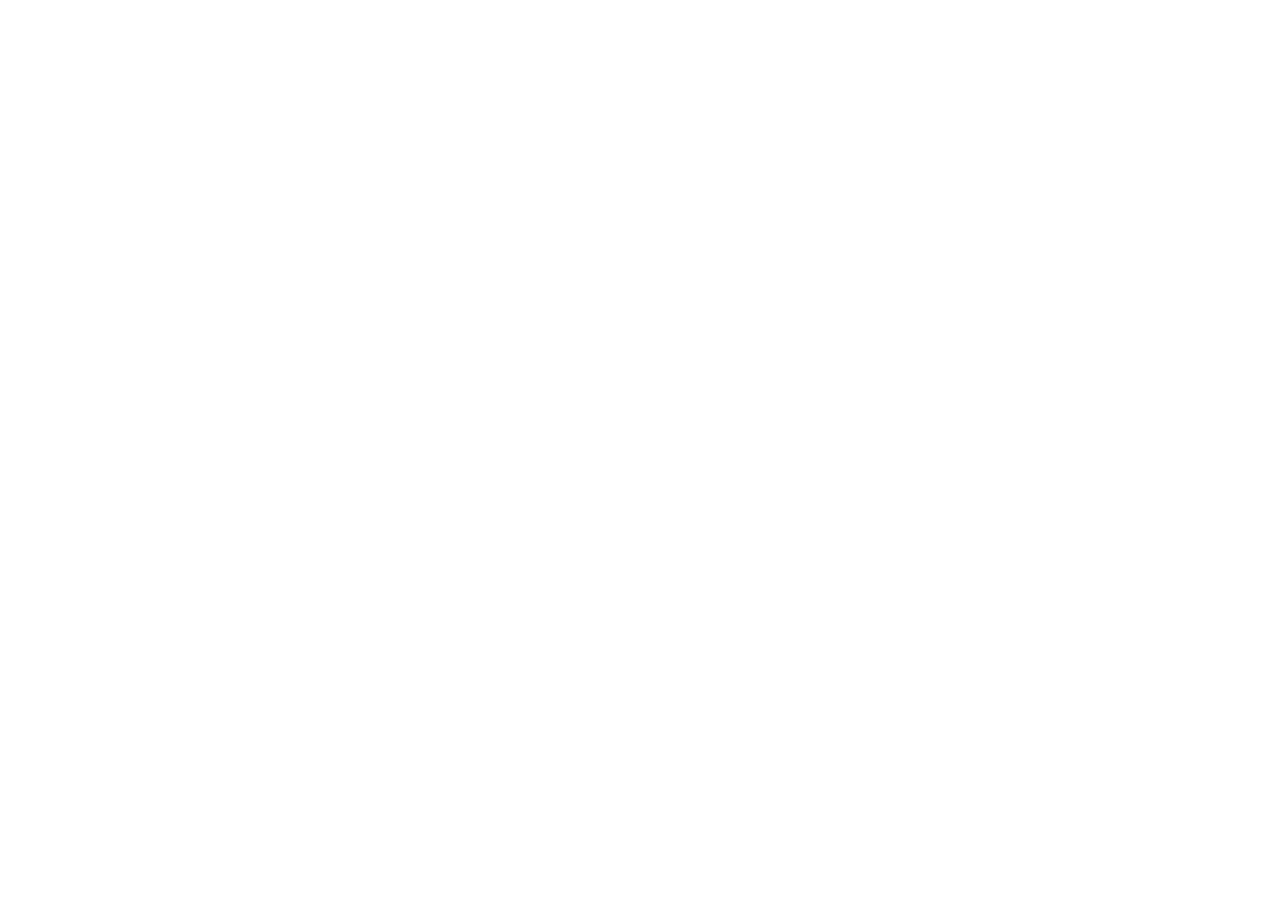
==== html/index.html @ 87628c24 "organizacao-pastas" ====
<!DOCTYPE html>
<html lang="en">
<head>
    <meta charset="UTF-8">
    <meta name="viewport" content="width=device-width, initial-scale=1.0">
    <title>Site-Terceiro</title>
</head>
<body>
    <header>
        
    </header>
    <main>

    </main>
    <footer>    

    </footer>
</body>
</html>
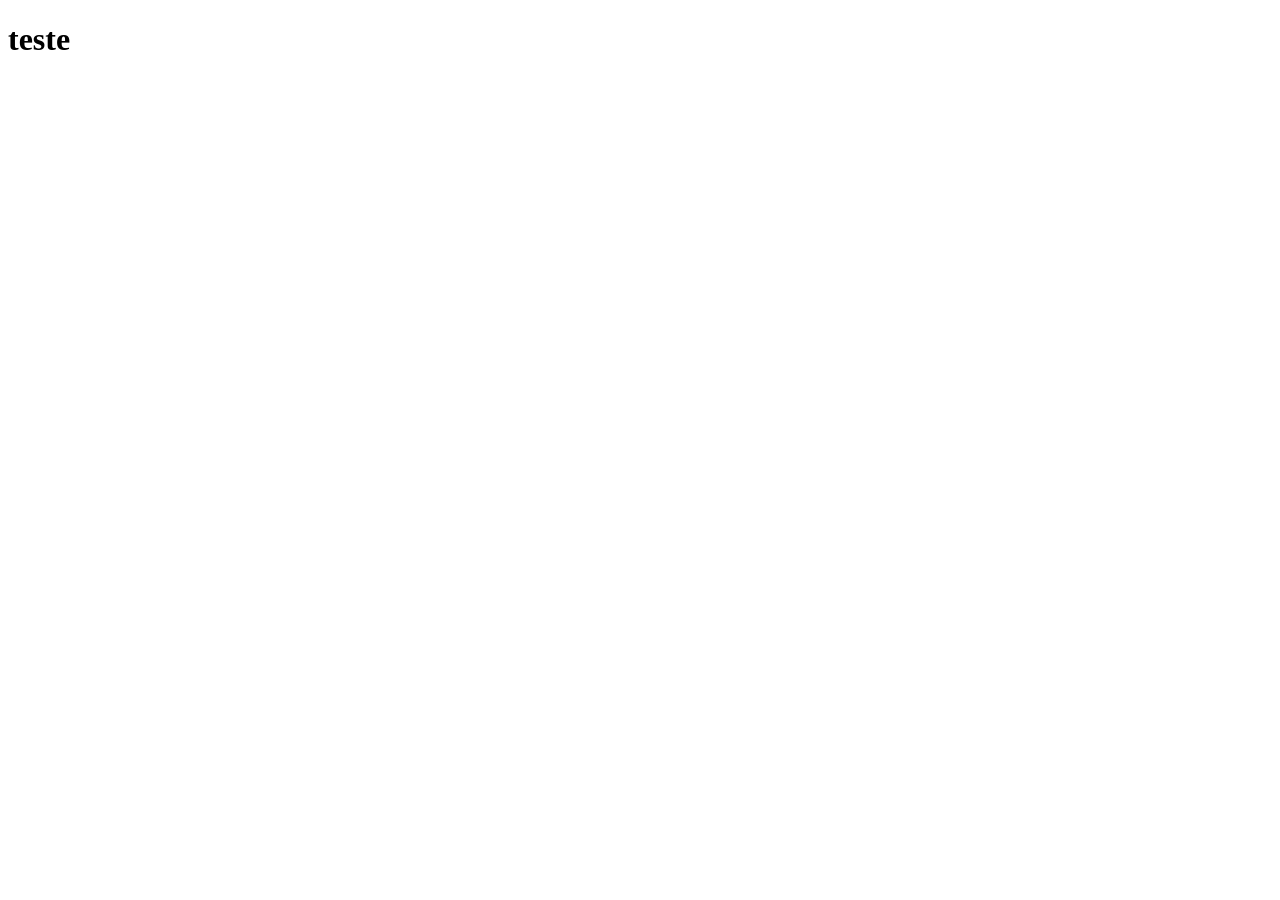
==== commit 2a1b241e: "adição da pagina header para o css" ====
--- a/html/index.html
+++ b/html/index.html
@@ -4,10 +4,11 @@
     <meta charset="UTF-8">
     <meta name="viewport" content="width=device-width, initial-scale=1.0">
     <title>Site-Terceiro</title>
+    <link rel="stylesheet" href="/index/style/header.css">
 </head>
 <body>
     <header>
-        
+        <h1>teste</h1>
     </header>
     <main>
 
